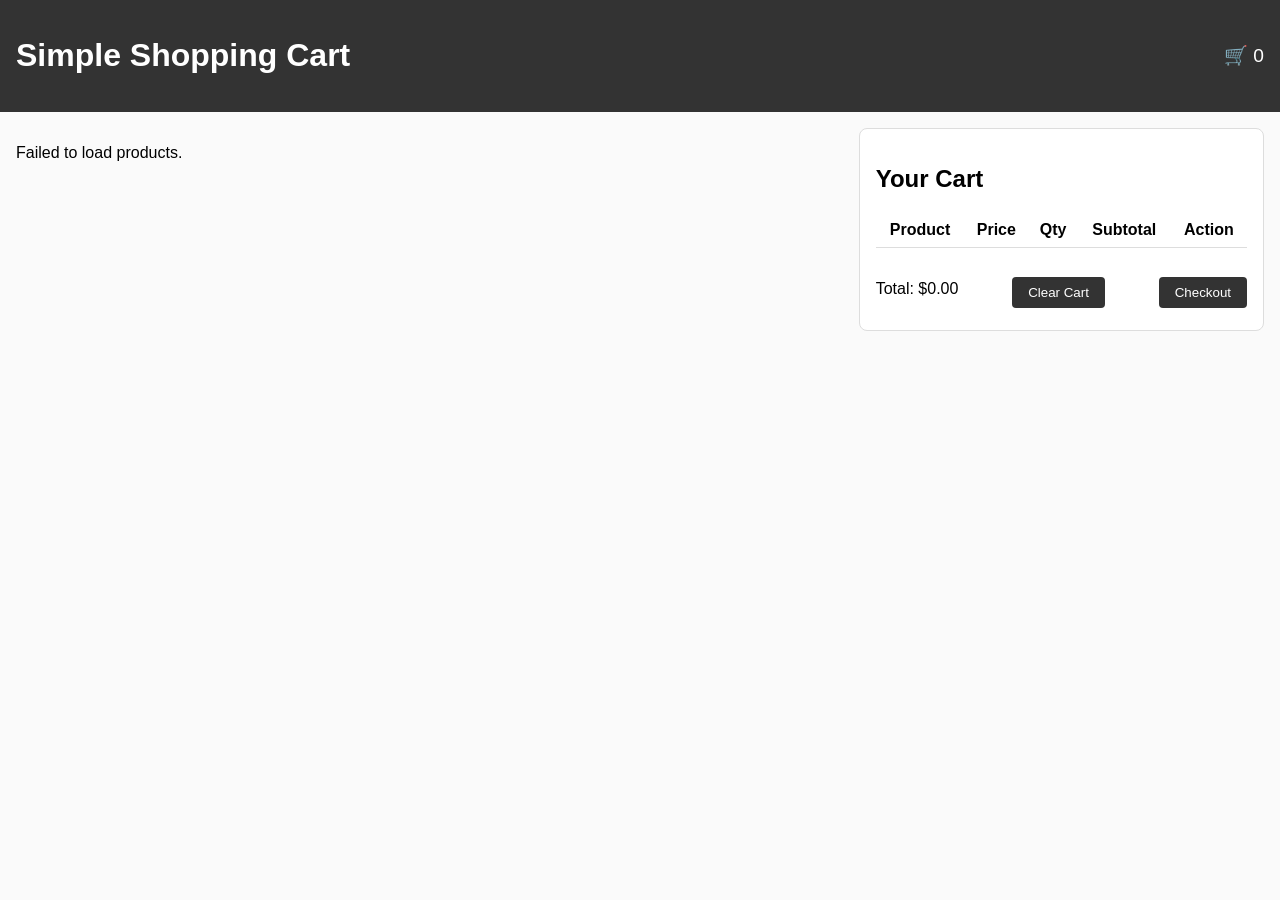
==== index.html @ 83183bce "Updated" ====
<!DOCTYPE html>
<html lang="en">

<head>
    <meta charset="UTF-8">
    <meta name="viewport" content="width=device-width, initial-scale=1.0">
    <title>Shopping Cart</title>
    <link rel="stylesheet" href="style.css">
</head>

<body>
    <header>
        <h1>Simple Shopping Cart</h1>
        <div class="cart-icon">
            🛒 <span id="cart-count">0</span>
        </div>
    </header>

    <main>
        <!-- Product List -->
        <section id="product-list" class="product-list"></section>

        <!-- Cart Section -->
        <section id="cart-section" class="cart-section">
            <h2>Your Cart</h2>
            <table id="cart-table">
                <thead>
                    <tr>
                        <th>Product</th>
                        <th>Price</th>
                        <th>Qty</th>
                        <th>Subtotal</th>
                        <th>Action</th>
                    </tr>
                </thead>
                <tbody id="cart-items"></tbody>
            </table>
            <div class="cart-footer">
                <p>Total: $<span id="cart-total">0.00</span></p>
                <button id="clear-cart">Clear Cart</button>
                <button id="checkout">Checkout</button>
            </div>
        </section>
    </main>

    <script src="js/products.js"></script>
    <script src="js/cart.js"></script>
    <script src="js/ui.js"></script>
</body>

</html>
---- style.css ----
body {
    font-family: Arial, sans-serif;
    margin: 0;
    padding: 0;
    background: #fafafa;
}

header {
    display: flex;
    justify-content: space-between;
    align-items: center;
    padding: 1rem;
    background: #333;
    color: #fff;
}

.cart-icon {
    font-size: 1.2rem;
}

main {
    display: grid;
    grid-template-columns: 2fr 1fr;
    gap: 2rem;
    padding: 1rem;
}

.product-list {
    display: grid;
    grid-template-columns: repeat(auto-fit, minmax(180px, 1fr));
    gap: 1rem;
}

.product-card {
    border: 1px solid #ddd;
    border-radius: 8px;
    padding: 1rem;
    text-align: center;
    background: #fff;
}

.product-card img {
    width: 100%;
    height: 120px;
    object-fit: cover;
    border-radius: 4px;
}

button {
    background: #333;
    color: #fff;
    border: none;
    padding: 0.5rem 1rem;
    margin-top: 0.5rem;
    cursor: pointer;
    border-radius: 4px;
}

button:hover {
    background: #555;
}

.cart-section {
    background: #fff;
    padding: 1rem;
    border: 1px solid #ddd;
    border-radius: 8px;
}

.cart-section table {
    width: 100%;
    border-collapse: collapse;
    margin-bottom: 1rem;
}

.cart-section th,
.cart-section td {
    padding: 0.5rem;
    border-bottom: 1px solid #ddd;
    text-align: center;
}

.cart-footer {
    display: flex;
    justify-content: space-between;
    align-items: center;
}

/* Responsive */
@media (max-width: 768px) {
    main {
        grid-template-columns: 1fr;
    }
}
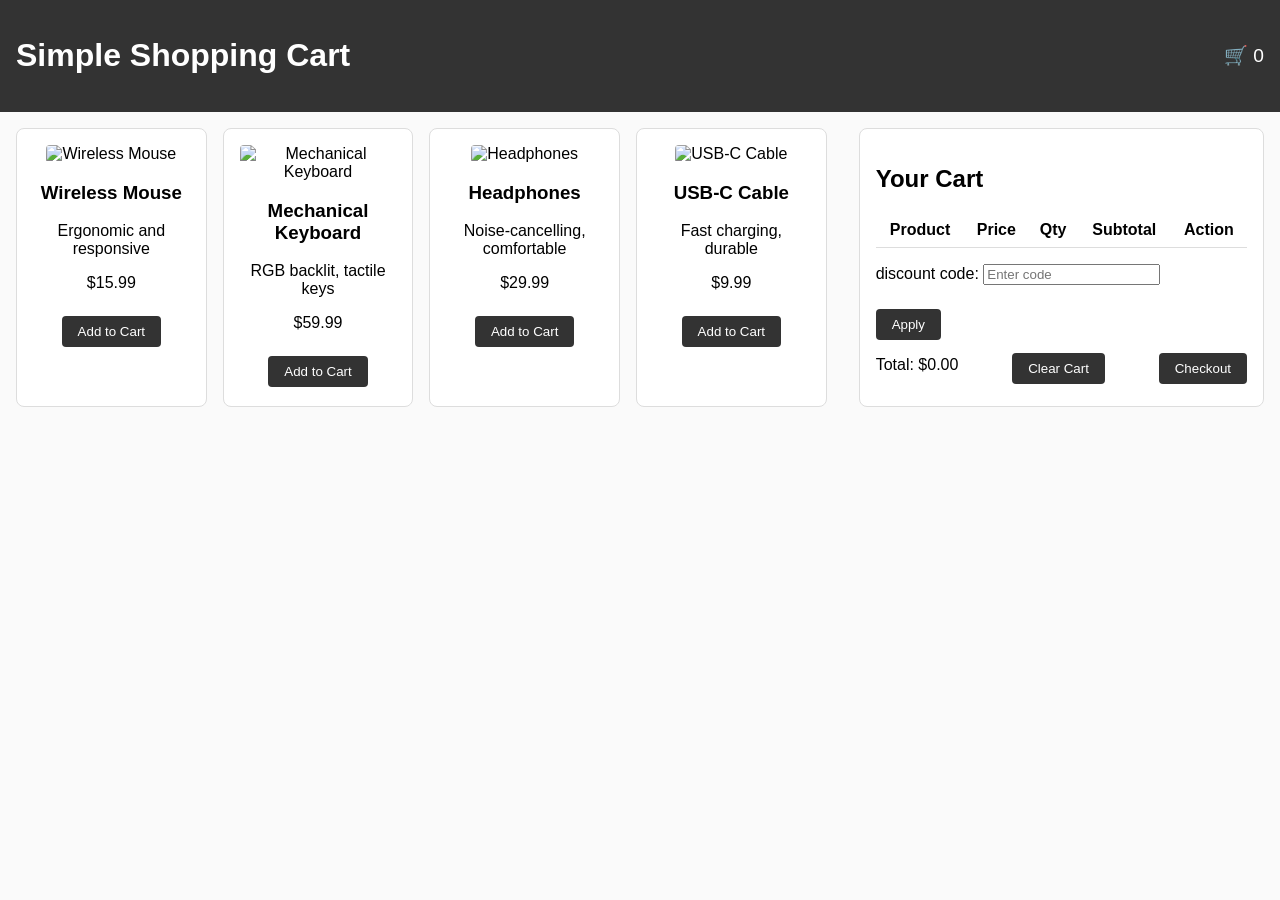
==== commit 29d031da: "Discount Feature Added" ====
--- a/index.html
+++ b/index.html
@@ -35,6 +35,10 @@
                 </thead>
                 <tbody id="cart-items"></tbody>
             </table>
+            <div>
+                <p>discount code: <input type="text" id="discount-code" placeholder="Enter code"></p>
+                <button id="apply-discount">Apply</button>
+            </div>
             <div class="cart-footer">
                 <p>Total: $<span id="cart-total">0.00</span></p>
                 <button id="clear-cart">Clear Cart</button>
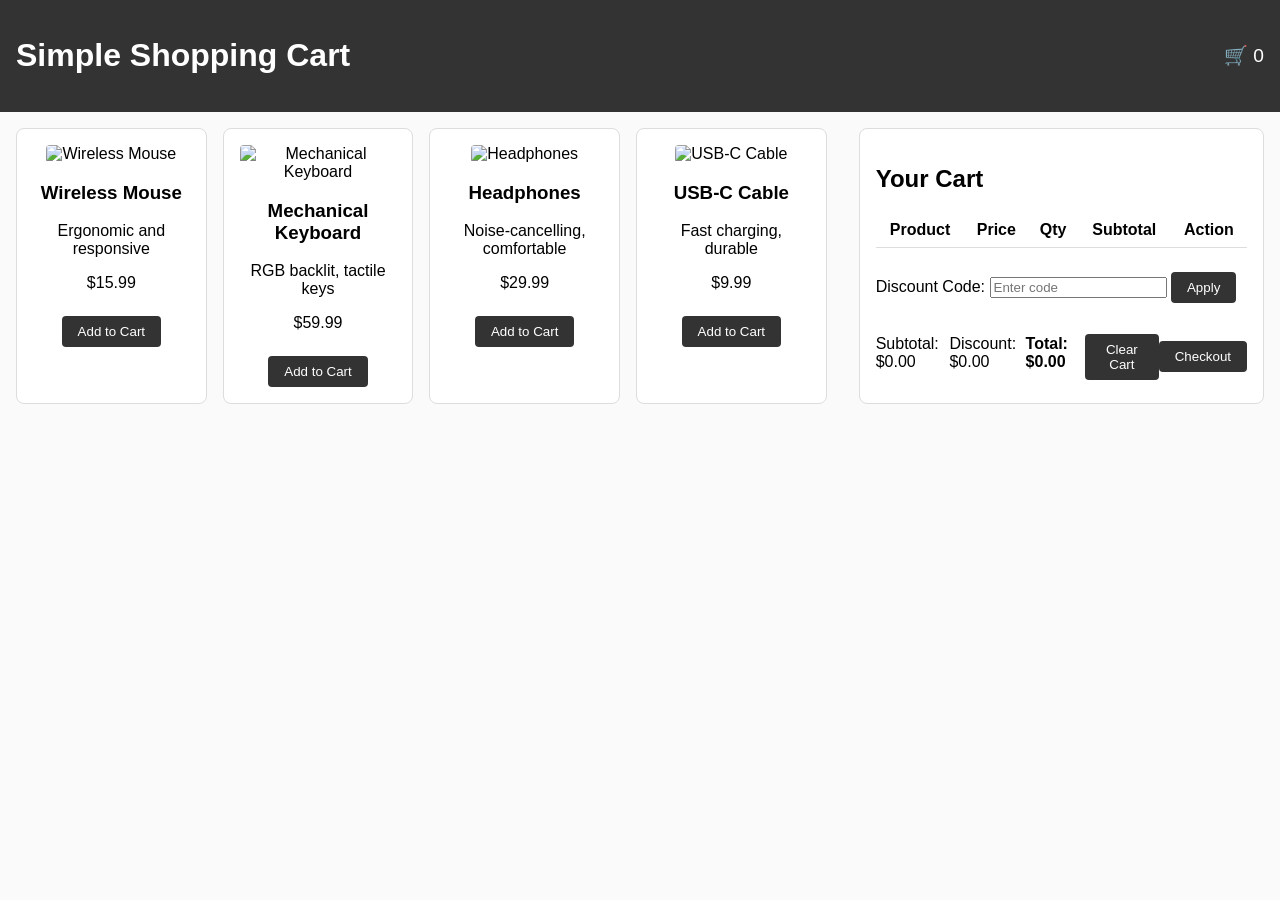
==== commit 2b123a90: "Apply PromoCode Features Added" ====
--- a/index.html
+++ b/index.html
@@ -35,13 +35,20 @@
                 </thead>
                 <tbody id="cart-items"></tbody>
             </table>
-            <div>
-                <p>discount code: <input type="text" id="discount-code" placeholder="Enter code"></p>
-                <button id="apply-discount">Apply</button>
+
+            <div class="promo-area">
+                <p>Discount Code:
+                    <input type="text" id="discount-code" placeholder="Enter code">
+                    <button id="apply-discount" onclick="applyPromoCode()">Apply</button>
+                </p>
+                <p id="promo-message"></p>
             </div>
+
             <div class="cart-footer">
-                <p>Total: $<span id="cart-total">0.00</span></p>
-                <button id="clear-cart">Clear Cart</button>
+                <p>Subtotal: $<span id="cart-subtotal">0.00</span></p>
+                <p>Discount: $<span id="cart-discount">0.00</span></p>
+                <p><strong>Total: $<span id="cart-total">0.00</span></strong></p>
+                <button id="clear-cart" onclick="clearCart()">Clear Cart</button>
                 <button id="checkout">Checkout</button>
             </div>
         </section>
